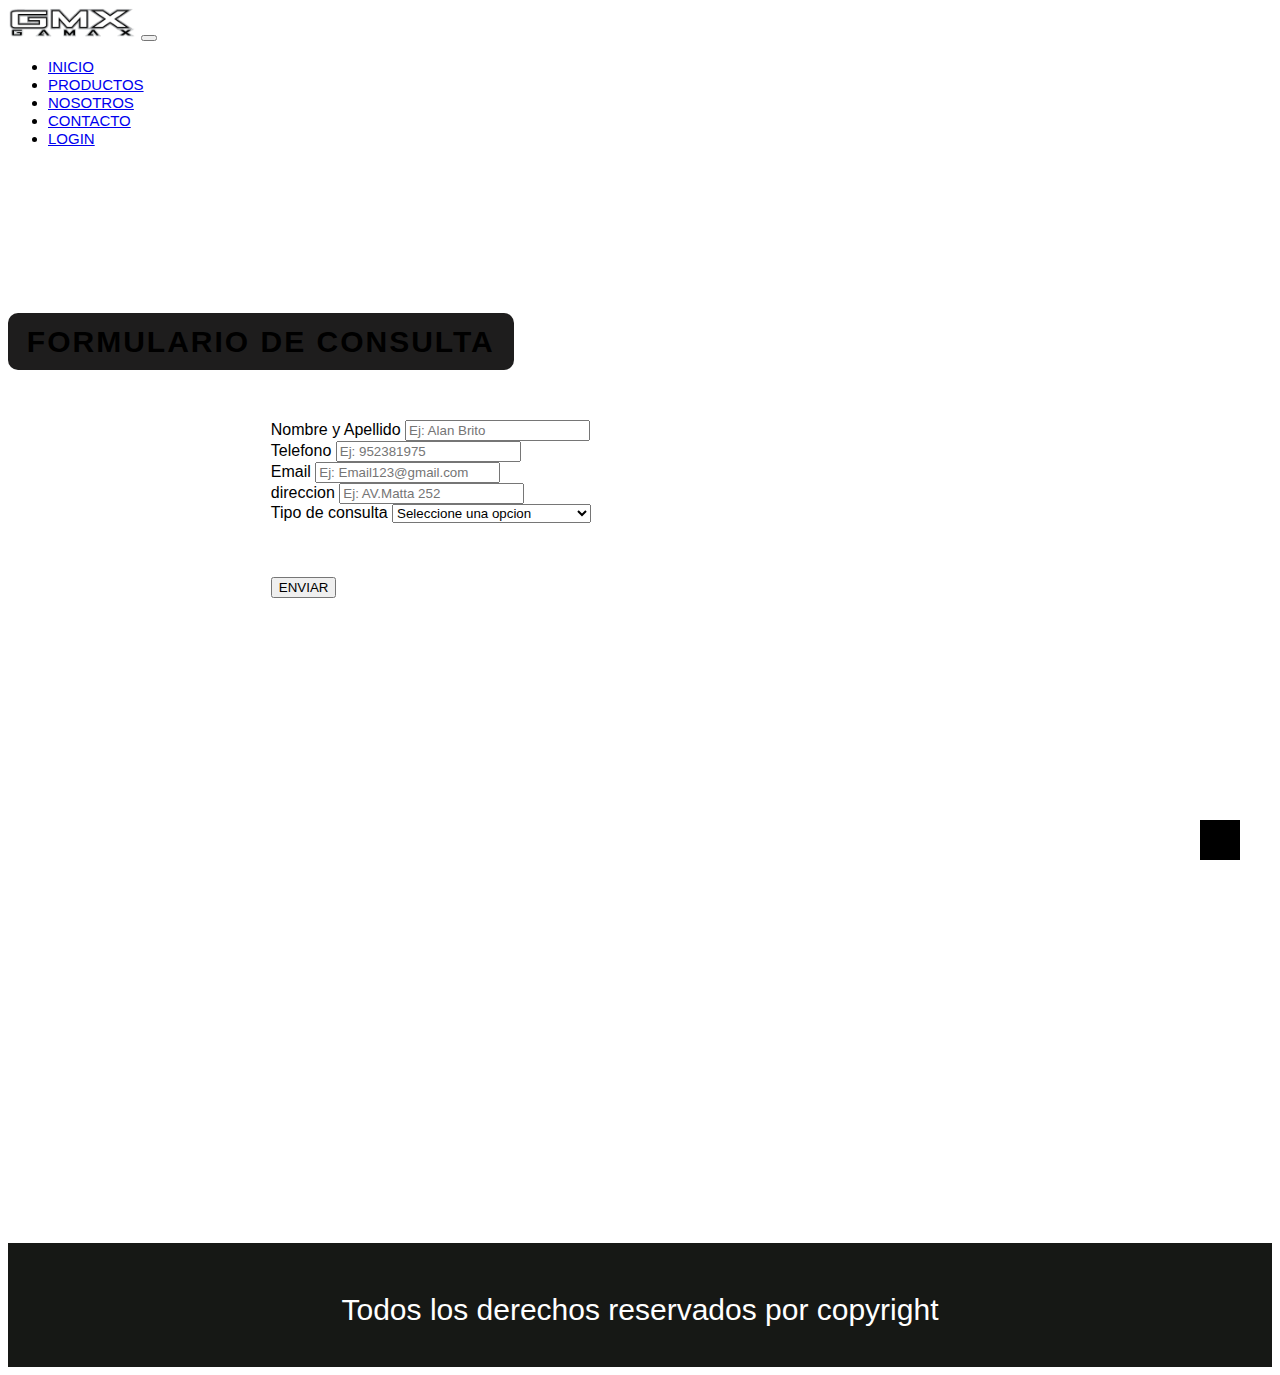
==== html/contacto.html @ bf1da71a "subiendo proyecto Coderhouse" ====
<!DOCTYPE html>
<html lang="en">
<head>
  <meta charset="UTF-8">
  <meta http-equiv="X-UA-Compatible" content="IE=edge">
  <meta name="viewport" content="width=device-width, initial-scale=1.0">
  <title>GAMAX</title>
  <!-- booststrap -->
  <link href="https://cdn.jsdelivr.net/npm/bootstrap@5.3.0-alpha1/dist/css/bootstrap.min.css" rel="stylesheet"
    integrity="sha384-GLhlTQ8iRABdZLl6O3oVMWSktQOp6b7In1Zl3/Jr59b6EGGoI1aFkw7cmDA6j6gD" crossorigin="anonymous">
  <!--ajax-->
  <link rel="stylesheet" href="https://cdnjs.cloudflare.com/ajax/libs/font-awesome/6.4.0/css/all.min.css"
    integrity="sha512-iecdLmaskl7CVkqkXNQ/ZH/XLlvWZOJyj7Yy7tcenmpD1ypASozpmT/E0iPtmFIB46ZmdtAc9eNBvH0H/ZpiBw=="
    crossorigin="anonymous" referrerpolicy="no-referrer" />
  <!--CSS-->
  <link rel="stylesheet" href="../css/contacto.css">
  <link rel="stylesheet" href="../css/estilo.css">
</head>

<body>
    <nav class="navbar navbar-expand-lg navbar-dark bg-dark fixed-top " style="margin-bottom: 100px;">
        <div class="container">
            <!--navbar y boton del navbar-->
            <a href="#" class="navbar-brand "><img src="../img/logo.png" alt="logo" style="height: 30px;"></a>
            <button class="navbar-toggler" type="button" data-bs-toggle="collapse" data-bs-target="#navbarS"
                aria-controls="navbarS" aria-expanded="false" aria-label="Toggle navigation">
                <span class="navbar-toggler-icon"></span>
            </button>
            <!--item del navbar respowsive-->
            <div class="collapse navbar-collapse" id="navbarS">
                <ul class="navbar-nav ms-auto mb-2 mb-lg-0">
                <li class="nav-item">
                    <a href="../index.html" class="nav-link">inicio</a>
                </li>
                <li class="nav-item">
                    <a href="../html/productos.html" class="nav-link">productos</a>
                </li>
                <li class="nav-item">
                    <a href="../html/nosotros.html" class="nav-link">Nosotros</a>
                </li>
                <li class="nav-item">
                    <a href="../html/contacto.html" class="nav-link">Contacto</a>
                </li>
                <li class="nav-item">
                    <a href="../html/login.html" class="nav-link">Login</a>
                </li>
                </ul>

            </div>
        </div>
    </nav>
    <section class="contact section-padding">
        <form class="  p-4 m-auto w-100 d-flex flex-column align-center">
            <div class="d-flex justify-content-center">
                <h5 class="titulo_formulario text-white" style="width: 40%;">Formulario de consulta</h5>
            </div>
            <div class="formulario row">
                <div class="col-md-12">
                    <div class="mb-3">
                        <label for="exampleInputEmail1" class="form-label ">Nombre y Apellido</label>
                        <input type="text" title="Ingrese nombre y apellido" class="form-control" id="nom"  aria-describedby="emailHelp" placeholder="Ej: Alan Brito">
                        <div class="avisoNom"></div>
                    </div>
                </div>
                <div class="col-md-12">
                    <div class="mb-3">
                        <label for="exampleInputPassword1" class="form-label">Telefono</label>
                        <input type="number" title="Ingrese telefono " class="form-control" id="tel" placeholder="Ej: 952381975">
                        <div class="avisotel"></div>
                    </div>
                </div>
                <div class="col-md-12">
                    <div class="mb-3">
                        <label for="exampleInputEmail1" class="form-label ">Email</label>
                        <input type="text" title="Ingrese su Email" class="form-control" id="nom"  aria-describedby="emailHelp" placeholder="Ej: Email123@gmail.com">
                        <div class="avisoNom"></div>
                    </div>
                </div>
                <div class="col-md-12">
                    <div class="mb-3">
                        <label for="exampleInputPassword1" class="form-label">direccion</label>
                        <input type="text" title="Ingrese direccion " class="form-control" id="dire" placeholder="Ej: AV.Matta 252">
                        <div class="avisodire"></div>
                    </div>
                </div>

                <div class="col-md-12">
                    <div class="mb-3">
                        <label for="exampleFormControlInput1" class="form-label color">Tipo de consulta</label>
                        <select class="form-select" aria-label="Default select example">
                            <option selected>Seleccione una opcion</option>
                            <option value="1">Hacer un pedido</option>
                            <option value="2">Precios</option>
                            <option value="3">Detalles creacion de producto</option>
                        </select>
                    </div>
                </div>    
                <br>
                    <br>
                    <br>
                    <button type="submit" class="btn btn-dark" id="boton">ENVIAR</button>
                </div>
            </div>
        </form>
    </section>
    <footer class="bg-dark ">
        <p>Todos los derechos reservados por copyright</p>
        <div class="redes">
          <i class="fa-brands fa-facebook"></i>
          <i class="fa-brands fa-instagram"></i>
          <i class="fa-brands fa-whatsapp"></i>
        </div>
      </footer>
      <a href="#" class="subir">
        <i class="fa-solid fa-chevron-up"></i>
      </a>
<!-- All Js -->
    <script src="https://cdn.jsdelivr.net/npm/bootstrap@5.3.0-alpha1/dist/js/bootstrap.bundle.min.js"
    integrity="sha384-w76AqPfDkMBDXo30jS1Sgez6pr3x5MlQ1ZAGC+nuZB+EYdgRZgiwxhTBTkF7CXvN"
    crossorigin="anonymous"></script>
    <script src=".js/script.js"></script>
</body>
</html>
---- css/contacto.css ----
.formulario{
    
    width: 80%;
    padding: 20px;
    border-radius: 5px;
    padding-left: 20%;
}
.titulo_formulario{
    font-family: Arial, Helvetica, sans-serif;
    text-align: center;
    font-size:  25px;
    text-transform: uppercase;
    letter-spacing: 2px;
    margin-top: 25px;
    line-height: 1.9;
    background-color: black;
    width: 100%;
    
    
}
form{
    background-size: cover;
    background-color: #fff;
}
@media(max-width:767px){

    .formulario{
    
    width: 100%;
    align-self: center;
    align-items: center;
    border-radius: 5px;
    padding-left: 2%;
    margin-bottom: 20px;

    }
    .btn_formulario{
        margin-bottom: 10px;
        
    }

}
---- css/estilo.css ----
*{
    font-family: Arial, Helvetica, sans-serif;
}
body{
    background: #fff;
}
.conteiner{
    width: 100%;
    justify-content: space-between;
}

.section-padding{
    padding-top: 30px;
    padding-bottom: 30px;
    gap: 10px;

}
.section-padding2{
    padding-bottom: 30px;
}
.contact{
    justify-content: center;
}

.crousel-item{
    height: 80vh;
    min-height: 200px;
}

.carousel-caption{
    z-index: 2;
}

.carousel-caption h5{
    font-size:  40px;
    text-transform: uppercase;
    letter-spacing: 2px;
    margin-top: 25px;
}

.carousel-caption p{
    width: 60%;
    margin: auto;
    font-size: 18px;
    line-height: 1.9;
}

.crousel-inner::before{
    content: '';
    position: absolute;
    width: 100%;
    height: 100%;
    top: 0;
    left: 0;
    background: rgba(0, 0, 0, 0.856);
    z-index: 1;
}

.navbar-nav a{
    font-size: 15px;
    text-transform: uppercase;
    font-weight: 500;
}

.navbar-dark .navabr-bard{
    color: #fff;
    font-size: 25px;
    text-transform: uppercase;
    font-weight: bold;
    letter-spacing: 2px;
}

.navbar-light .navabr-brand:focus, .navbar-light .navabr-bard:hover{
    color: #000;
}
.w-100{
    height: 100vh;
}

.navar-toggler{
    padding: 1px 5px;
    font-size: 18px;
    line-height: 0.3;
}
.card-body{
    height: 350px;
    width: 300px;
    justify-content: center;
    align-self: center;
    
}
.card-body img{

    height: 300px;
    width: 100%;
}
.boton_info{
    width: 60%;  
    align-self: center;
}

.services .card-body i{
    font-size: 50px;
}

.team .card-body i{
    font-size: 20px;
}
.titulo_formulario{
    font-family: Arial, Helvetica, sans-serif;
    text-align: center;
    font-size:  30px;
    text-transform: uppercase;
    letter-spacing: 2px;
    margin-top: 25px;
    line-height: 1.9;
    background-color: rgb(30, 29, 29);
    margin-bottom: 30px;
    border-radius: 10px;
    margin-top: 35px;
}
.row{
    margin-left: 10px;
}

@media(max-width:767px){
    .navabr-nav{
        text-align: center;
    }
    .navbar-item{
        height: 70vh;
    }
    .w-100{
        height: 70vh;
    }
    .carousel-caption{
        bottom: 125px;
    }
    .carousel-caption h5{
        font-size: 17px;
    }
    .carousel-caption a{
        padding: 10px 15px;
        font-size: 15px;
    }
    .carousel-caption p{
        width: 100%;
        line-height: 1.5;
        font-size: 12px;
    }
    .about-text{
        padding-top: 5opx;
    }
    .card{
        margin-bottom: 30px;
    }
    .section-padding{
        padding: 40px 0;
    }
    .section-padding2{
        padding-bottom: 30px;
    }
    .titulo_formulario{
        font-size: 17px;

    }
    footer p{
        font-size: 15px;
    }
    .container{
        padding-right: 30px;
    }
    

}

/*footer*/
footer {
    display: grid;
    place-items: center;
    padding: 50px 0;
    height: 100%;
    background-color: #161815;;
}
footer{
    background-color:#161815;;
    color: #fff;
    text-align: center;
    font-size: 30px;
    padding: 20px;
}

footer p{
    margin-bottom: 20px;
}

footer i{
    color: #fff;
    font-size: 50px;
    letter-spacing: 30px;
}

.subir{
    height: 40px;
    width: 40px;
    background-color:rgb(0, 0, 0);
    color: #fff;
    position: fixed;
    bottom: 40px;
    right: 40px;
    text-align: center;
    line-height: 40px;
    font-size: 28px;
    box-shadow: 0 0 5px #fff;
}

/*login*/
.user_logo{
    height: 80px;
    justify-content: center;
    display: flex;
    align-items: center;
    margin-top: 50px;

  }
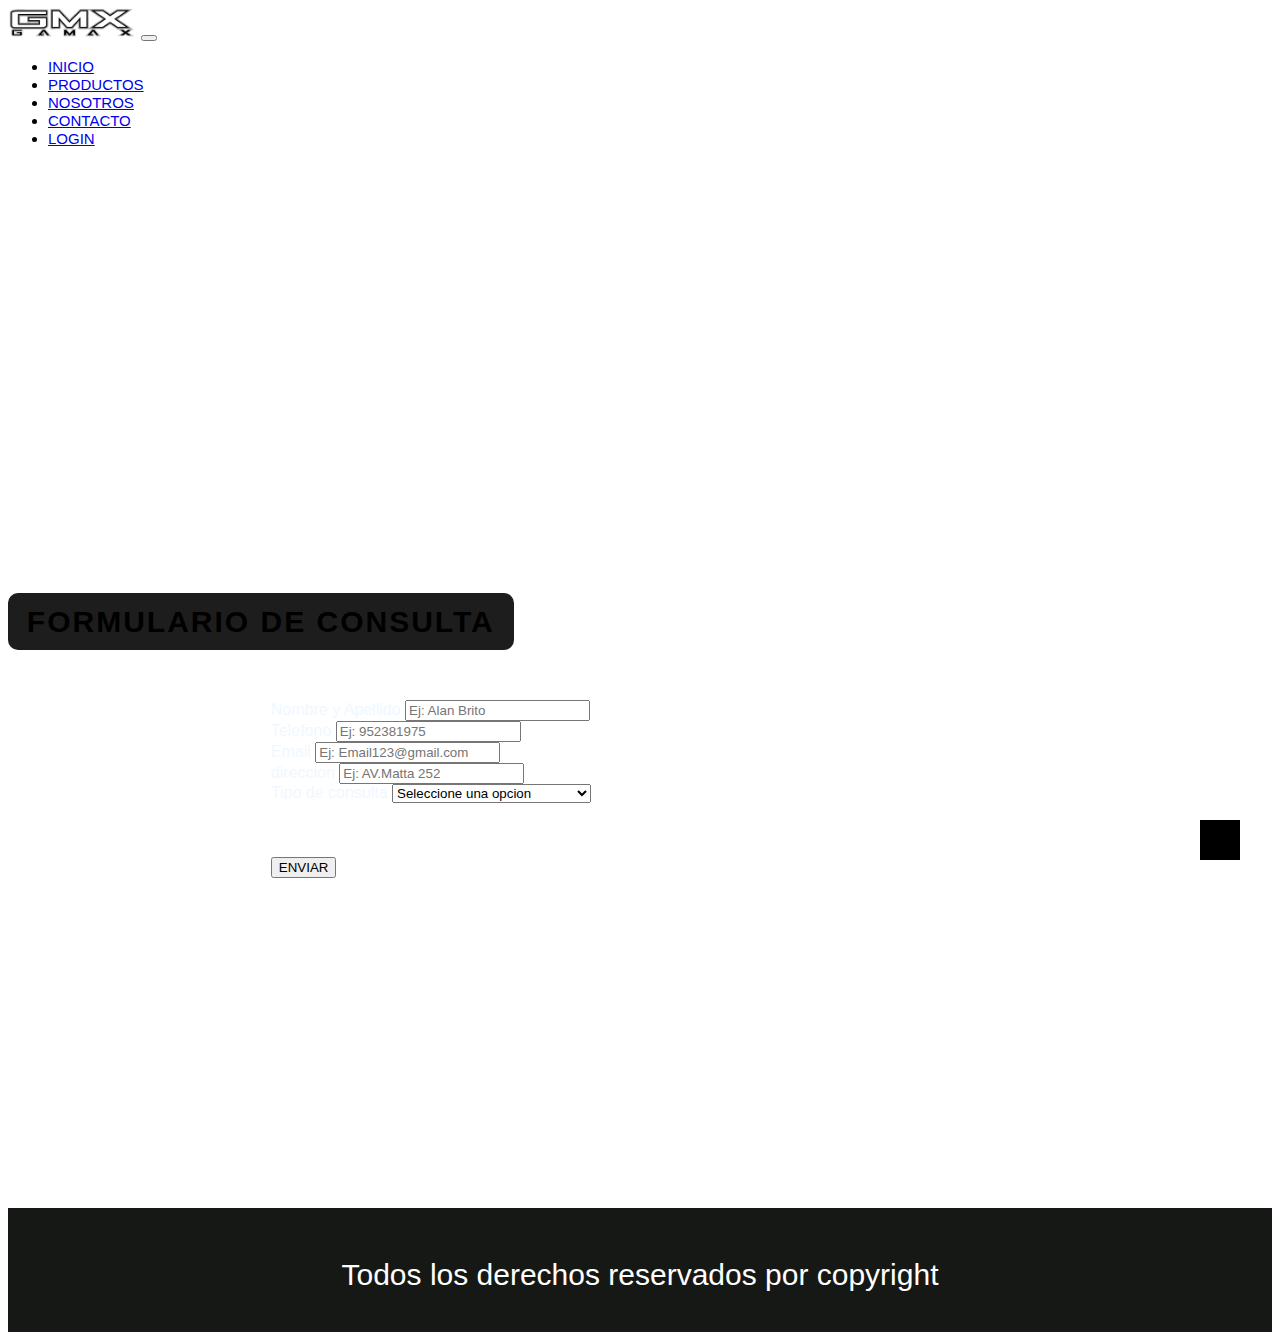
==== commit 34e2add6: "mejorando pagina web añadiendo html nosotros" ====
--- a/html/contacto.html
+++ b/html/contacto.html
@@ -98,7 +98,7 @@
                 <br>
                     <br>
                     <br>
-                    <button type="submit" class="btn btn-dark" id="boton">ENVIAR</button>
+                    <button type="submit" class="btn_formulario btn btn-dark" id="boton">ENVIAR</button>
                 </div>
             </div>
         </form>
--- a/css/contacto.css
+++ b/css/contacto.css
@@ -4,6 +4,10 @@
     padding: 20px;
     border-radius: 5px;
     padding-left: 20%;
+    
+}
+.formulario label{
+    color: aliceblue;
 }
 .titulo_formulario{
     font-family: Arial, Helvetica, sans-serif;
@@ -20,7 +24,8 @@
 }
 form{
     background-size: cover;
-    background-color: #fff;
+    background-color: #ffffff;
+    align-content: center;
 }
 @media(max-width:767px){
 
--- a/css/estilo.css
+++ b/css/estilo.css
@@ -3,10 +3,17 @@
 }
 body{
     background: #fff;
+    height: 100%;
 }
 .conteiner{
     width: 100%;
     justify-content: space-between;
+}
+.container_nosotros{
+    padding-top: 15%;
+}
+.about{
+    background-image: url(../img/banner_rayas.png);
 }
 
 .section-padding{
@@ -131,7 +138,7 @@
         height: 70vh;
     }
     .w-100{
-        height: 70vh;
+        height: 80vh;
     }
     .carousel-caption{
         bottom: 125px;
@@ -170,7 +177,14 @@
     .container{
         padding-right: 30px;
     }
-    
+    .container_nosotros{
+        font-size: 15px;
+    }
+    .contact{
+        justify-content: center;
+        padding-bottom: 25%;
+    }
+
 
 }
 
@@ -220,6 +234,7 @@
     justify-content: center;
     display: flex;
     align-items: center;
-    margin-top: 50px;
+    margin-top: 10%;
+    margin-right: 1%;
 
   }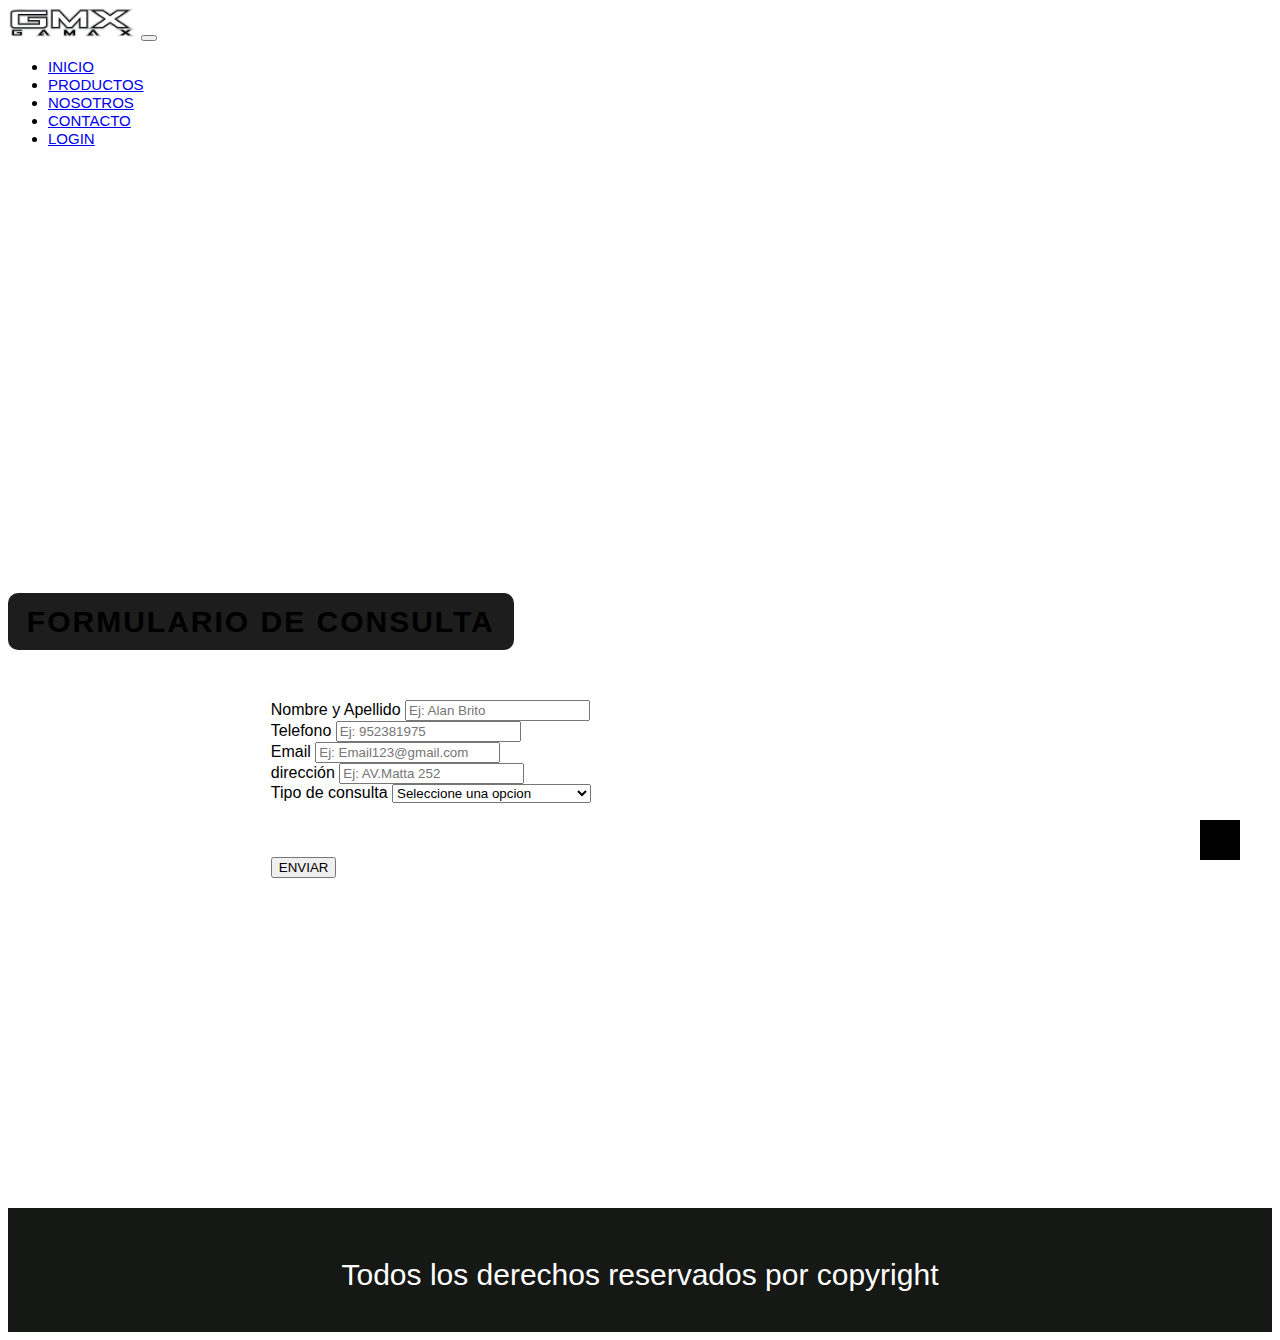
==== commit 75d408d3: "arreglando ortografía" ====
--- a/html/contacto.html
+++ b/html/contacto.html
@@ -78,7 +78,7 @@
                 </div>
                 <div class="col-md-12">
                     <div class="mb-3">
-                        <label for="exampleInputPassword1" class="form-label">direccion</label>
+                        <label for="exampleInputPassword1" class="form-label">dirección</label>
                         <input type="text" title="Ingrese direccion " class="form-control" id="dire" placeholder="Ej: AV.Matta 252">
                         <div class="avisodire"></div>
                     </div>
--- a/css/contacto.css
+++ b/css/contacto.css
@@ -6,9 +6,12 @@
     padding-left: 20%;
     
 }
-.formulario label{
-    color: aliceblue;
+
+
+.formulario_login label{
+    color:  #ffffff
 }
+
 .titulo_formulario{
     font-family: Arial, Helvetica, sans-serif;
     text-align: center;
@@ -24,7 +27,7 @@
 }
 form{
     background-size: cover;
-    background-color: #ffffff;
+    
     align-content: center;
 }
 @media(max-width:767px){
@@ -43,5 +46,19 @@
         margin-bottom: 10px;
         
     }
+    .formulario_login{
+    
+        width: 100%;
+        padding: 20px;
+        border-radius: 5px;
+
+        
+    }
+    
+    
+    .formulario_login label{
+        color:  #ffffff
+    }
+
 
 }--- a/css/estilo.css
+++ b/css/estilo.css
@@ -66,7 +66,7 @@
 .navbar-nav a{
     font-size: 15px;
     text-transform: uppercase;
-    font-weight: 500;
+    font-weight: 500px;
 }
 
 .navbar-dark .navabr-bard{
@@ -138,13 +138,24 @@
         height: 70vh;
     }
     .w-100{
-        height: 80vh;
+        height: 90vh;
+    }
+    .carousel-item{
+        height:400px;
+        
+    }
+    .carousel-item img{
+        max-height: 400px;
     }
     .carousel-caption{
         bottom: 125px;
+        
+        
     }
     .carousel-caption h5{
         font-size: 17px;
+        background-color: #000;
+        border-radius: 10%;
     }
     .carousel-caption a{
         padding: 10px 15px;
@@ -154,6 +165,8 @@
         width: 100%;
         line-height: 1.5;
         font-size: 12px;
+        background-color: #000;
+        border-radius: 10%;
     }
     .about-text{
         padding-top: 5opx;
@@ -230,7 +243,7 @@
 
 /*login*/
 .user_logo{
-    height: 80px;
+    height:100px;
     justify-content: center;
     display: flex;
     align-items: center;
